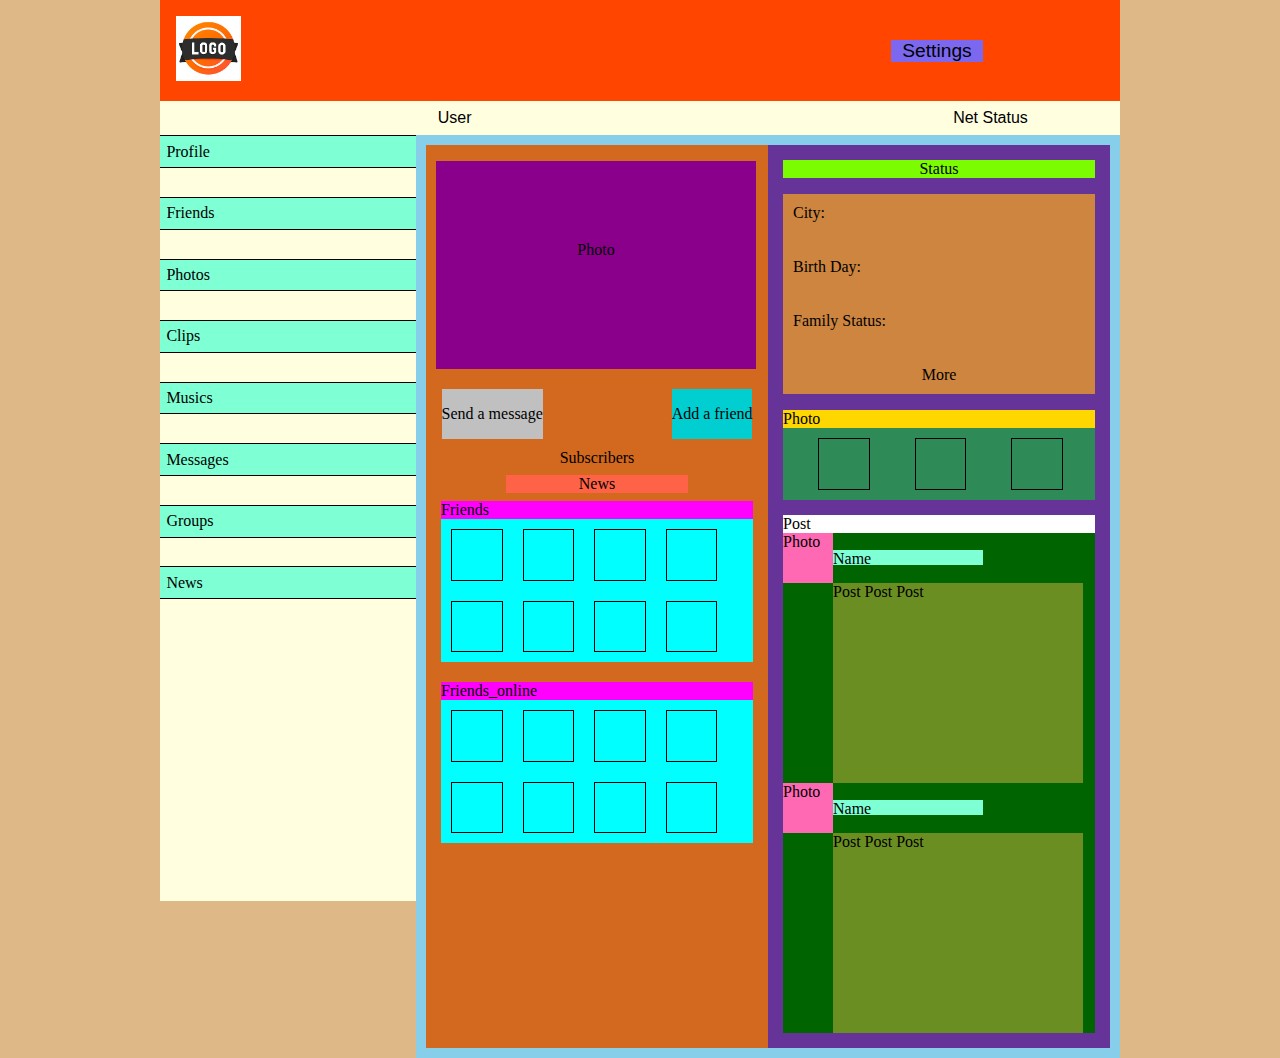
==== Main.html @ f5097db0 "LR1" ====
<!DOCTYPE html>
<html lang="en">
<head>
    <meta charset="UTF-8">
    <link href="Main.css" rel="stylesheet">
    <title>MegaNetWork</title>
</head>
<body>
    <header>
        <div class="logo">
            <img src="Pictures/logo.png" width="65" height="65" alt="Logo">
        </div>
        <div class="settings">
            Settings
        </div>
    </header>

    <aside class="left_side">
        <ul class="navigate">
            <li class="nav_items"><a href="#">Profile</a></li>
            <li class="nav_items"><a href="#">Friends</a></li>
            <li class="nav_items"><a href="#">Photos</a></li>
            <li class="nav_items"><a href="#">Clips</a></li>
            <li class="nav_items"><a href="#">Musics</a></li>
            <li class="nav_items"><a href="#">Messages</a></li>
            <li class="nav_items"><a href="#">Groups</a></li>
            <li class="nav_items"><a href="#">News</a> </li>
        </ul>
    </aside>

    <aside class="right_side">

        <div class="inform">
            <div class="name">
                User
            </div>
            <div class="status">
                Net Status
            </div>

        </div>
        <div class="main_menu">

            <div class="left_main">
                <div class="photo">
                    <p>Photo</p>
                </div>
                <div class="function">
                    <div class="send_mes">
                        <p>Send a message</p>
                    </div>
                    <div class="add_friend">
                        <p>Add a friend</p>
                    </div>
                </div>
                <div class="extra_things">
                    <div class="subscribes"> Subscribers</div>
                    <div class="news">News</div>
                </div>

                <div class="friends_list">
                    <div class="title">Friends</div>
                    <ul class="friends">
                        <li class="member"></li>
                        <li class="member"></li>
                        <li class="member"></li>
                        <li class="member"></li>
                        <li class="member"></li>
                        <li class="member"></li>
                        <li class="member"></li>
                        <li class="member"></li>
                    </ul>
                </div>

                <div class="friends_list_online">
                    <div class="title">Friends_online</div>
                    <ul class="friends">
                        <li class="member"></li>
                        <li class="member"></li>
                        <li class="member"></li>
                        <li class="member"></li>
                        <li class="member"></li>
                        <li class="member"></li>
                        <li class="member"></li>
                        <li class="member"></li>
                    </ul>
                </div>

            </div>

            <div class="right_main">
                <div class="profile_status">
                    Status
                </div>

                <div class="bio">
                    <p class="city">City:</p>
                    <p class="day">Birth Day:</p>
                    <p class="family">Family Status:</p>
                    <p class="more">More</p>
                </div>

                <div class="photo_list">
                    <div class="photo_title">Photo</div>
                    <ul class="photos">
                        <li class="pic"></li>
                        <li class="pic"></li>
                        <li class="pic"></li>

                    </ul>
                </div>

                <div class="posts_list">
                    <div class="posts_title">Post</div>
                    <ul class="posts">
                        <li class="avatar">
                            <div class="ava">Photo</div>
                            <div class="extra_name">Name</div>
                            <div class="text">Post Post Post</div>
                        </li>
                        <li class="avatar">
                            <div class="ava">Photo</div>
                            <div class="extra_name">Name</div>
                            <div class="text">Post Post Post</div>
                        </li>

                    </ul>
                </div>

            </div>
        </div>
    </aside>
</body>
</html>
---- Main.css ----
body{
    display: flex;
    flex-flow: row wrap;
    justify-content: center;
    background-color: burlywood;
    margin: 0;
}


header{
    display: flex;
    flex-flow: row wrap;
    width: 100%;
    background-color: orangered;
    margin-left: 10em;
    margin-right: 10em;
    padding: 1em;

}
.settings{
    align-self: center;

    margin-left: 70%;
    width: 10%;
    height: auto;
    background-color: mediumslateblue;

    text-align: center;
    font: 1.2em Arial;
}

.settings:hover{
    background-color: greenyellow ;
}


.left_side{
    width: 20%;
    height: 50em;
    background-color: lightyellow;

}

.right_side{
    width: 55%;
    background-color: skyblue;
}

.navigate{
    display: flex;
    flex-flow: column wrap;
    justify-content: center;

    list-style: none;

    padding: 0;
    margin-top: 20px;


}


.nav_items a{
    display: flex;
    flex-flow: column wrap;

    background-color: aquamarine;
    text-decoration: none;
    color: black;

    border-bottom: black solid 1px;
    border-top: black solid 1px;

    padding: 0.4em;
    margin: 0.9em 0em;
}
.nav_items a:hover{
    background-color: deepskyblue;
}

.inform{
    display: flex;
    flex-flow: row wrap;


    background-color: lightyellow;

    padding: 0.5em;
}

.name{
    font: 16px Arial;
    margin-left: 2%;

}
.status{
    font: 16px Arial;
    margin-left: 70%;
}

.main_menu{
    display: flex;
    flex-flow: row wrap;

    padding: 10px;
}

.left_main{

    width: 50%;

    background-color: chocolate;
}

.right_main{
    width: 50%;
    background-color: rebeccapurple;
}
.photo{

    width: 20em;
    height: 13em;
    margin: 10px;
    background-color: darkmagenta;

}
.photo p{
    padding-top: 5em;
    text-align: center;
}

.function{
    display: flex;
    flex-flow: row wrap;
    justify-content: center;
    padding: 10px;
}

.add_friend{
    background-color: darkturquoise;

    margin-left: 40%;
}
.send_mes{
    background-color: silver;

}
.extra_things{
    display: flex;
    flex-flow: column wrap;
}
.subscribes{
    margin: 0em 5em;
    text-align: center;
}

.news{
    background-color: tomato;
    margin: 0.5em 5em;

    text-align: center;
}
.friends_list{
    margin-bottom: 20px;
}

.title{
    background-color: fuchsia;
    margin: 0px 15px;
}
.friends{

    display: flex;
    flex-flow: row wrap;
    /*justify-content: space-between;*/
    list-style: none;
    margin: 0px 15px;
    padding: 0;

    background-color: cyan;
}

.friends .member{
    width: 3.1em;
    height: 3.1em;
    border: black solid 1px;
    margin: 10px;
}

.profile_status{
    text-align: center;
    margin: 15px;
    background-color: lawngreen;
}
.bio{
    margin: 15px;
    background-color: peru;

}
.bio p{
    padding: 10px;
}
.more{
    text-align: center;
}

.photo_title{
    background-color: gold;
    margin: 0px 15px;
}
.photos{
    display: flex;
    flex-flow: row wrap;
    list-style: none;

    margin: 0px 15px;
    padding: 0;
    background-color: seagreen;
}

.pic{
    width: 3.1em;
    height: 3.1em;
    border: black solid 1px;
    margin: 10px 10px 10px 35px;

}
.posts_title{
    background-color: white;
    margin: 15px 15px 0;
}

.posts{
    background-color: darkgreen;
    display:flex;
    flex-flow: column wrap;
    list-style: none;
    padding: 0;
    margin: 0px 15px 15px 15px;
}

.avatar{
    display: flex;
    flex-flow: row wrap;
}
.ava{
    background-color: hotpink;
    width: 50px;
    height: 50px;

}
.extra_name{
    align-self: center;
    background-color: aquamarine;
    width: 150px;
    height: 15px;
}
.text{
    margin-left:50px ;
    width: 250px;
    height: 200px;
    background-color: olivedrab;
}
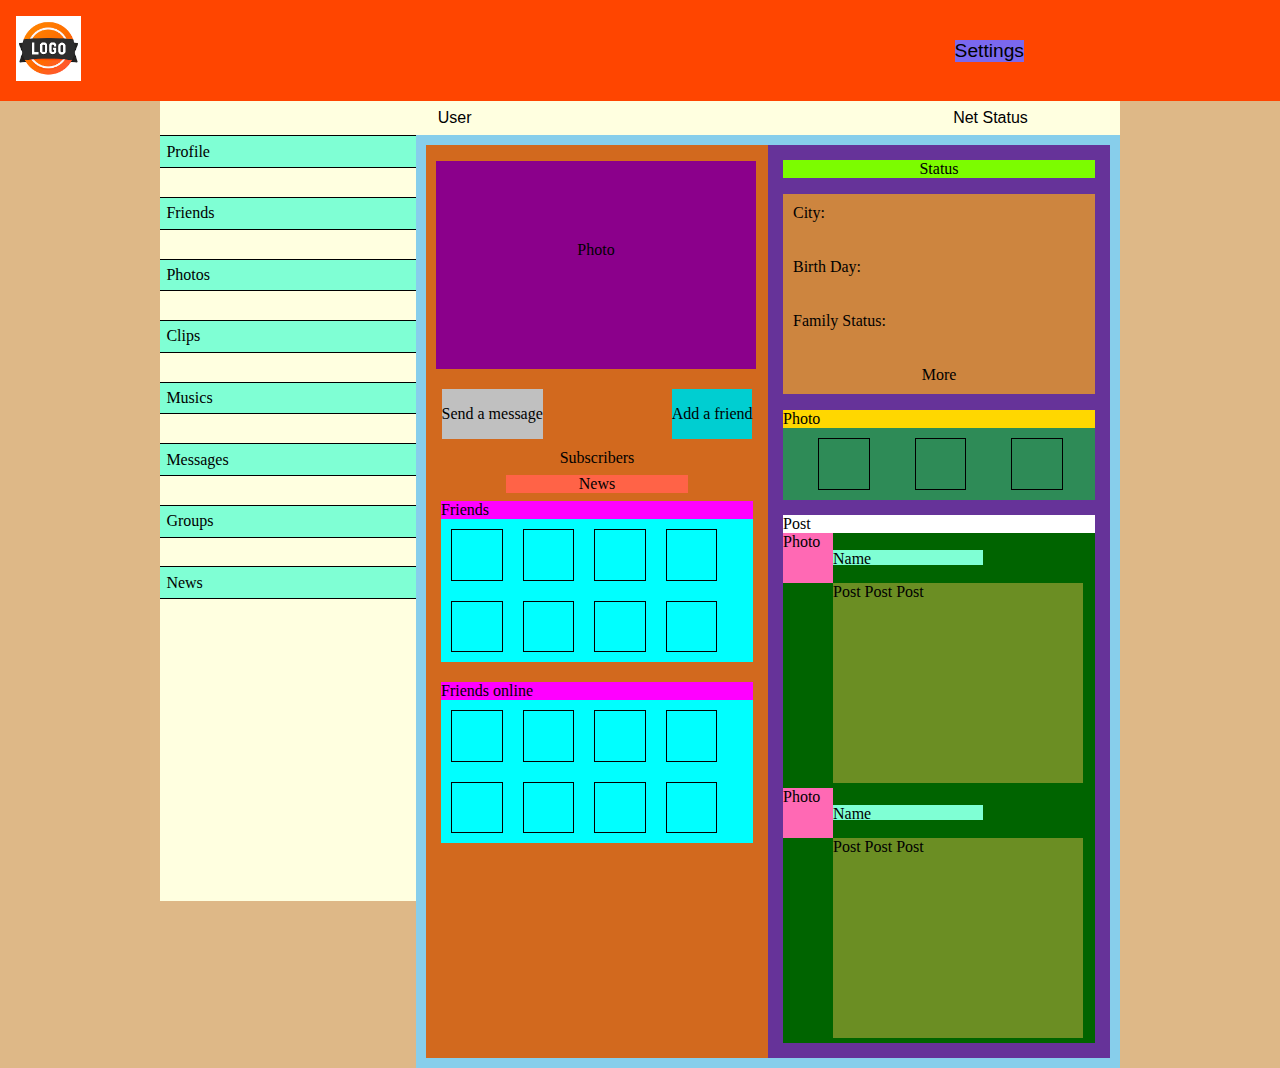
==== commit 483d60f8: "LR1 and LR2" ====
--- a/Main.html
+++ b/Main.html
@@ -2,6 +2,7 @@
 <html lang="en">
 <head>
     <meta charset="UTF-8">
+    <meta name="viewport" content="width=device-width, initial-scale=1">
     <link href="Main.css" rel="stylesheet">
     <title>MegaNetWork</title>
 </head>
@@ -73,7 +74,7 @@
                 </div>
 
                 <div class="friends_list_online">
-                    <div class="title">Friends_online</div>
+                    <div class="title">Friends online</div>
                     <ul class="friends">
                         <li class="member"></li>
                         <li class="member"></li>
@@ -87,6 +88,7 @@
                 </div>
 
             </div>
+
 
             <div class="right_main">
                 <div class="profile_status">
--- a/Main.css
+++ b/Main.css
@@ -9,11 +9,9 @@
 
 header{
     display: flex;
-    flex-flow: row wrap;
+    flex-flow: row ;
     width: 100%;
     background-color: orangered;
-    margin-left: 10em;
-    margin-right: 10em;
     padding: 1em;
 
 }
@@ -21,7 +19,7 @@
     align-self: center;
 
     margin-left: 70%;
-    width: 10%;
+    width: auto;
     height: auto;
     background-color: mediumslateblue;
 
@@ -256,8 +254,71 @@
     height: 15px;
 }
 .text{
+    margin-bottom: 5px;
     margin-left:50px ;
     width: 250px;
     height: 200px;
     background-color: olivedrab;
+}
+
+
+@media (max-width: 1250px) {
+    .photo{
+        display: block;
+        width: auto;
+        height: auto;
+    }
+
+    .text{
+        width: 70%;
+        margin: 0;
+    }
+
+    .function{
+        display: flex;
+        flex-flow: column wrap;
+        justify-content: center;
+
+    }
+    .add_friend{
+        margin: 0;
+    }
+
+    .subscribes{
+        margin: 0;
+        width: auto;
+        height: auto;
+    }
+    .news{
+        margin: 0;
+    }
+
+
+    .extra_name{
+        width: auto;
+    }
+
+    header{
+
+    }
+    .settings{
+        margin-left: 60%;
+    }
+
+    .friends .member{
+        width: 2em;
+        height: 2em;
+    }
+    .pic{
+        width: 2em;
+        height: 2em;
+        margin-left: 25%;
+    }
+    .inform{
+        flex-flow: row nowrap;
+        padding-right: 20%;
+    }
+    .main_menu{
+        flex-flow: row nowrap;
+    }
 }